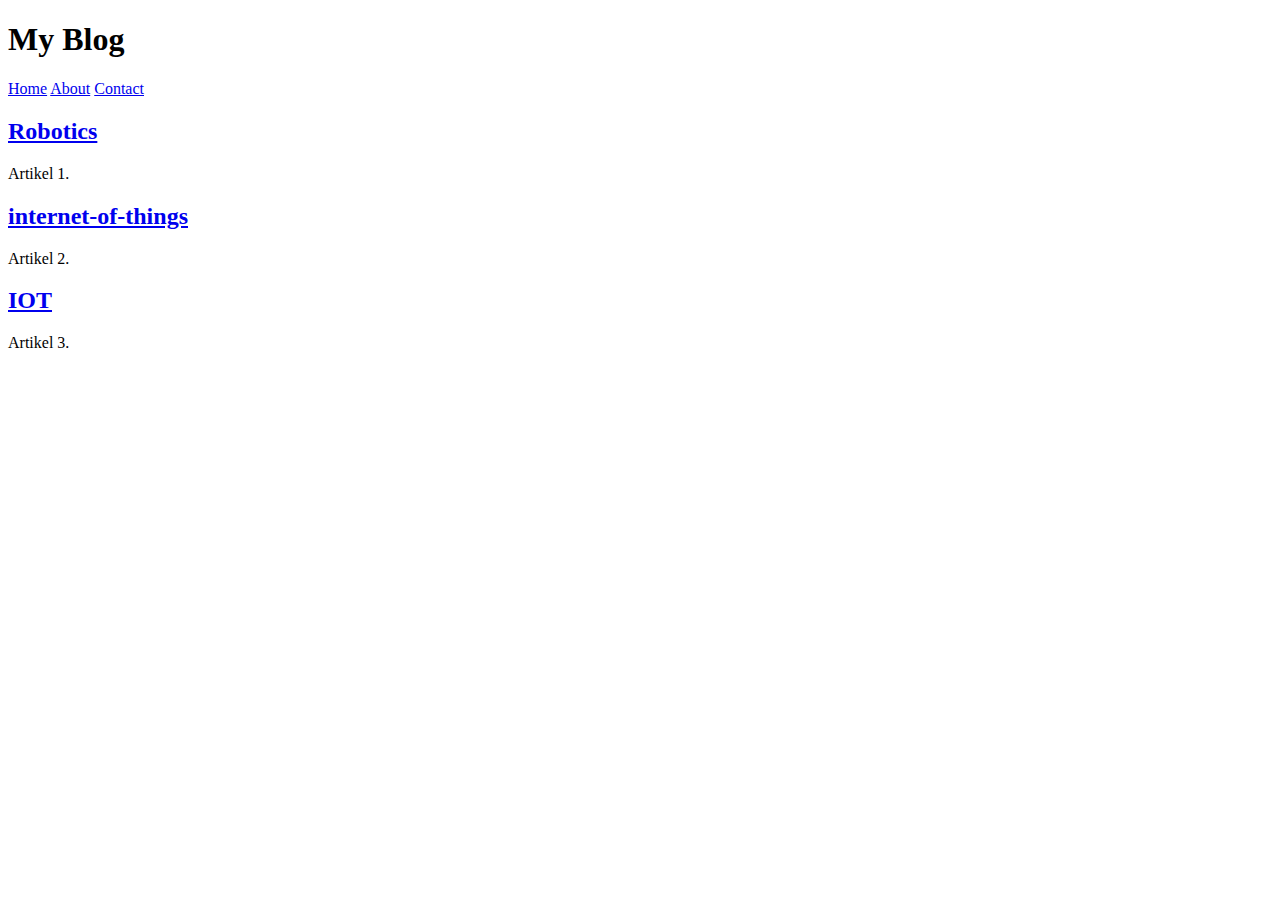
==== Blog.html @ dca87a9a "first commit" ====
<!DOCTYPE html>
<html lang="en">
<head>
    <meta charset="UTF-8">
    <meta name="viewport" content="width=device-width, initial-scale=1.0">
    <title>My Blog</title>
</head>
<body>
    <header>
        <h1>My Blog</h1>
    </header>
    <nav>
        <a href="#">Home</a>
        <a href="#">About</a>
        <a href="#">Contact</a>
    </nav>
    <div class="container">
        <div class="post">
            <h2><a href="https://en.wikipedia.org/wiki/Robotics">Robotics</a></h2>
            <p>Artikel 1.</p>
        </div>
        <div class="post">
            <h2><a href="https://www.ibm.com/topics/internet-of-things">internet-of-things</a></h2>
            <p>Artikel 2.</p>

        <div class="post">
                <h2><a href="https://www.mckinsey.com/featured-insights/mckinsey-explainers/what-is-the-internet-of-things">IOT</a></h2>
                <p>Artikel 3.</p>
        </div>
        <!-- Add more posts as needed -->
    </div>
</body>
</html>
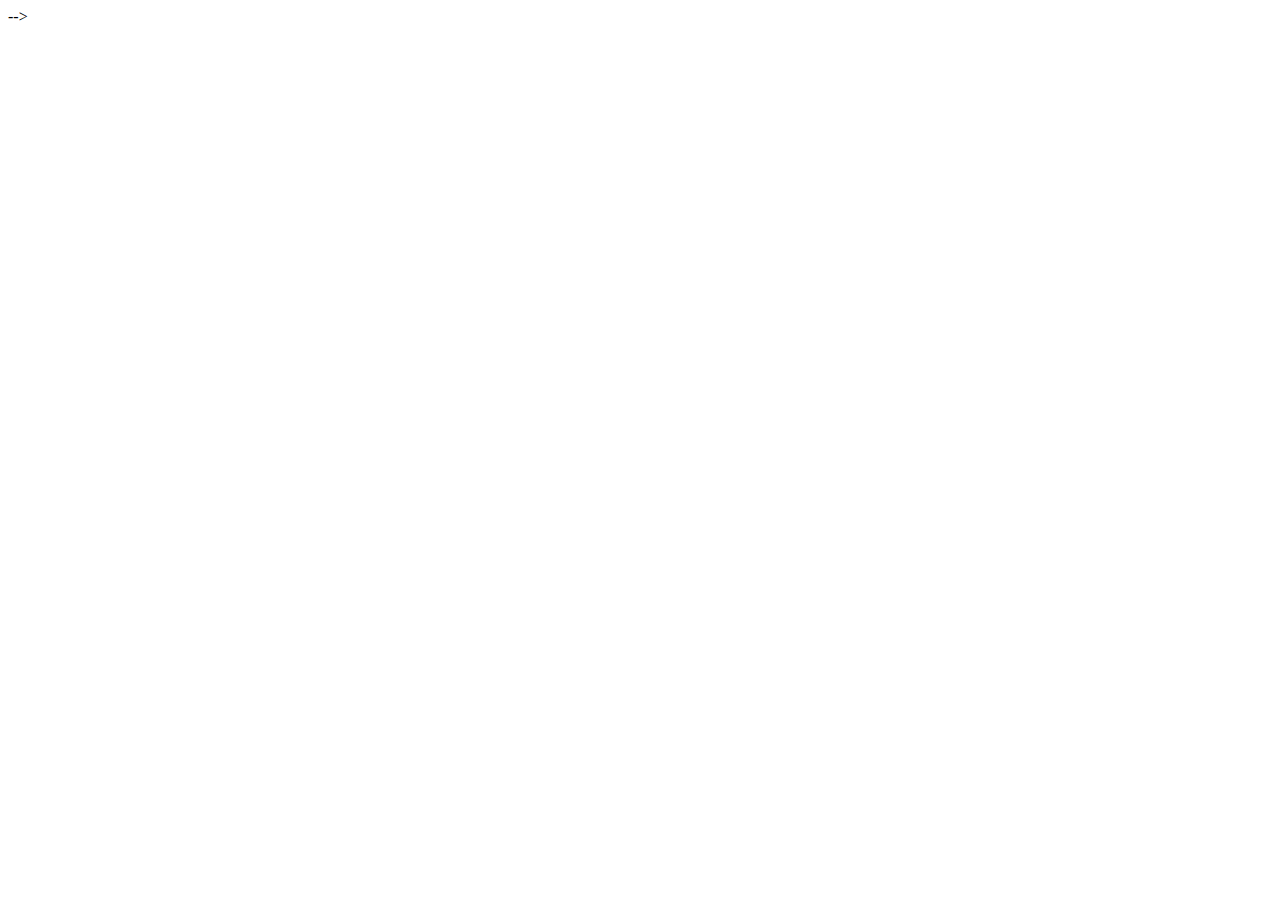
==== commit 636e6cda: "Add files via upload" ====
--- a/Blog.html
+++ b/Blog.html
@@ -1,33 +1,33 @@
-<!DOCTYPE html>
-<html lang="en">
-<head>
-    <meta charset="UTF-8">
-    <meta name="viewport" content="width=device-width, initial-scale=1.0">
-    <title>My Blog</title>
-</head>
-<body>
-    <header>
-        <h1>My Blog</h1>
-    </header>
-    <nav>
-        <a href="#">Home</a>
-        <a href="#">About</a>
-        <a href="#">Contact</a>
-    </nav>
-    <div class="container">
-        <div class="post">
-            <h2><a href="https://en.wikipedia.org/wiki/Robotics">Robotics</a></h2>
-            <p>Artikel 1.</p>
-        </div>
-        <div class="post">
-            <h2><a href="https://www.ibm.com/topics/internet-of-things">internet-of-things</a></h2>
-            <p>Artikel 2.</p>
-
-        <div class="post">
-                <h2><a href="https://www.mckinsey.com/featured-insights/mckinsey-explainers/what-is-the-internet-of-things">IOT</a></h2>
-                <p>Artikel 3.</p>
-        </div>
-        <!-- Add more posts as needed -->
-    </div>
-</body>
-</html>
+<!-- <!DOCTYPE html>
+<html lang="en">
+<head>
+    <meta charset="UTF-8">
+    <meta name="viewport" content="width=device-width, initial-scale=1.0">
+    <title>My Blog</title>
+</head>
+<body>
+    <header>
+        <h1>My Blog</h1>
+    </header>
+    <nav>
+        <a href="#">Home</a>
+        <a href="#">About</a>
+        <a href="#">Contact</a>
+    </nav>
+    <div class="container">
+        <div class="post">
+            <h2><a href="https://en.wikipedia.org/wiki/Robotics">Robotics</a></h2>
+            <p>Artikel 1.</p>
+        </div>
+        <div class="post">
+            <h2><a href="https://www.ibm.com/topics/internet-of-things">internet-of-things</a></h2>
+            <p>Artikel 2.</p>
+
+        <div class="post">
+                <h2><a href="https://www.mckinsey.com/featured-insights/mckinsey-explainers/what-is-the-internet-of-things">IOT</a></h2>
+                <p>Artikel 3.</p>
+        </div>
+        <!-- Add more posts as needed -->
+    </div>
+</body>
+</html> -->
